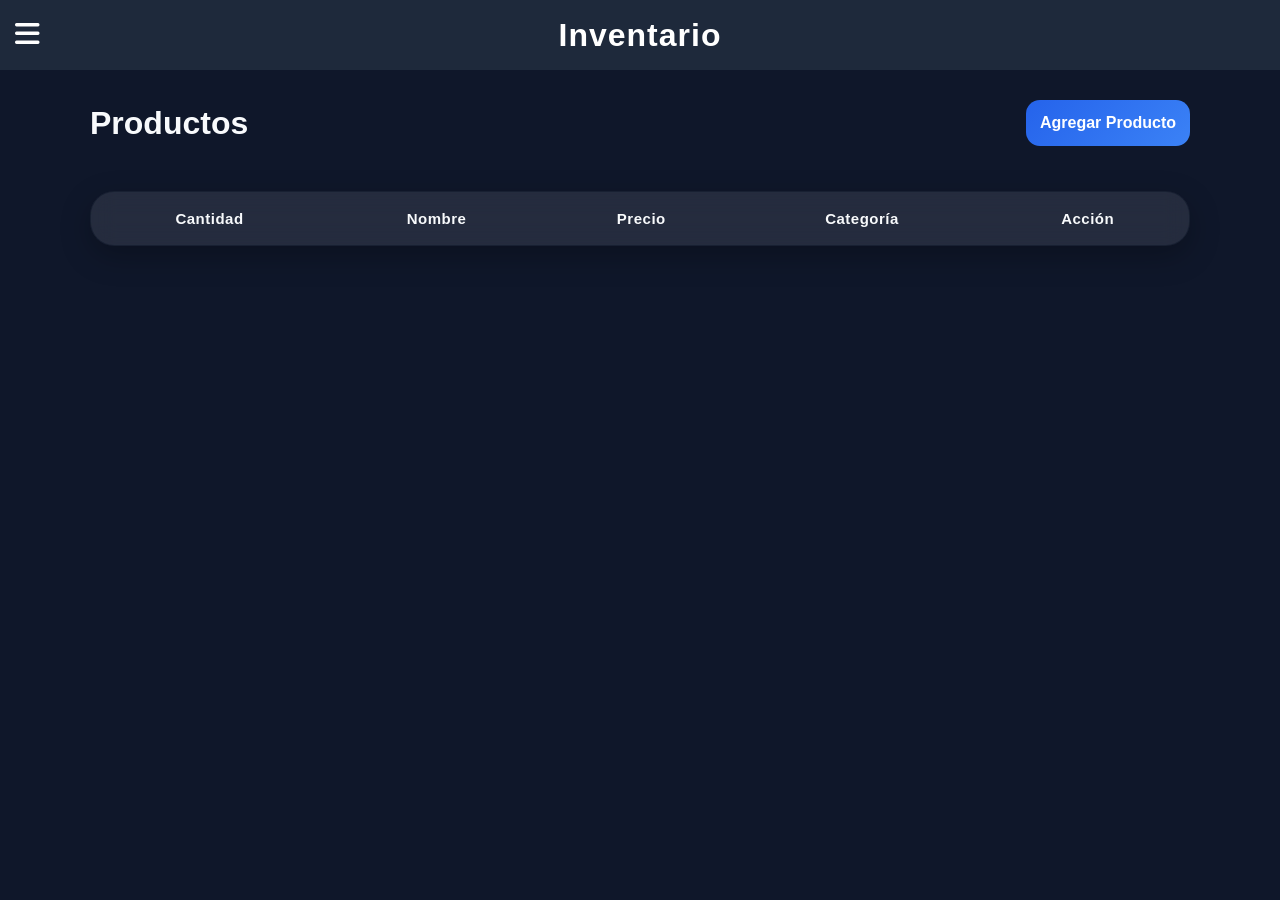
==== inventario/src/main/resources/static/index.html @ cc06ed56 "feat: implementar CRUD de categorias en el frontend" ====
<!DOCTYPE html>
<html lang="es">
<head>
    <meta charset="UTF-8">
    <title>Inventario</title>
    <link rel="stylesheet" href="styles.css">
    <link rel="stylesheet"
    href="https://cdnjs.cloudflare.com/ajax/libs/font-awesome/6.5.2/css/all.min.css">
</head>
<body>
<header>
    <button id="btnMenu">
        <i class="fa-solid fa-bars"></i>
    </button>
    <h1>Inventario</h1>
</header>
<div class="contenedor">
    <aside class="sidebar">
        <button class="btn"><a href="index.html">Productos</a></button>
        <button class="btn" ><a href="categorias.html">Categorías</a></button>
    </aside>
    <main class="contenido">

        <div class="modal" id ="agregarProducto">
            <form id="productoForm">
            <span class="cerrar" onclick="cerrarModal('agregarProducto')">&times;</span>
            <h2>Datos Del Producto</h2>

            <input type="text" id="nombre" placeholder="Nombre" required>
            <input type="number" id="precio" placeholder="Precio" required>
            <input type="number" id="cantidad" placeholder="Cantidad" required>
            <select id="categoria" required>
                <option value="">Selecciona categoria</option>
            </select>

            <button type="submit" class="btn">Agregar</button>

        </form>
        </div>
        <div class="tabla-container">
            <div class="toolbar">
                <h2>Productos</h2>
                <button class="btn" id = "btnAgregarProducto">Agregar Producto</button>
            </div>
            <table>

            <thead>
            <tr>
                <th>Cantidad</th>
                <th>Nombre</th>
                <th>Precio</th>
                <th>Categoría</th>
                <th>Acción</th>
            </tr>
            </thead>

            <tbody id="tablaProductos"></tbody>

        </table>
        </div>
        <div id="modalEditar" class="modal">
            <div class="modal-content">
                <span class="cerrar" onclick="cerrarModal('modalEditar')">&times;</span>
                <h2>Editar Producto</h2>
                <input type="text" id="editarNombre">
                <input type="number" id="editarPrecio">
                <input type="number" id="editarCantidad">
                <select id="editarCategoria"></select>
                <button onclick="guardarEdicion()">Guardar</button>
            </div>
        </div>
    </main>
</div>
<script src="app.js"></script>
</body>
</html>
---- inventario/src/main/resources/static/styles.css ----
*{
    margin: 0;
    padding: 0;
    box-sizing: border-box;
}

body{
    font-family: 'Segoe UI', sans-serif;
    background: #0f172a;
    color: #f8fafc;
    min-height: 100vh;
}
header{
    background-color: #1e293b;
    height: 70px;

    display: flex;
    align-items: center;
    position: relative;
}
header h1{
    position: absolute;
    left: 50%;
    transform: translateX(-50%);
    margin: 0;
    font-size: 2rem;
}

#btnMenu{
    margin-left: 15px;
    font-size: 28px;
    background: none;
    border: none;
    color: white;
    font-size: 28px;
    cursor: pointer;
}

#btnMenu:hover{
    color: #6c99e2;
}

.contenedor{
    display: flex;
    min-height: calc(100vh - 70px);
}
.sidebar{
    width: 0;
    padding: 0;
    overflow: hidden;
    transition: .3s;
}
.sidebar.abierto{
    width: 220px;
    background: #1e293b;
    padding: 20px; 

    display: flex;
    flex-direction: column;
    gap: 15px;
}
.sidebar a{
    color: white;
    text-decoration: none;
}
.contenido{
    flex: 1;
    padding: 30px;
}
main{
    padding: 40px 10px;
}
/* TITULO */
h1{
    font-size: 2rem;
    margin: 0;
    font-weight: 700;
    color: #ffffff;
    letter-spacing: 1px;
    text-align: center;
}

/* FORMULARIO */
form{
    width: 100%;
    max-width: 420px;
    margin: auto;
    background: rgba(255,255,255,0.04);
    backdrop-filter: blur(12px);
    padding: 30px;
    border-radius: 24px;
    border: 1px solid rgba(255,255,255,0.08);
    box-shadow: 0 10px 30px rgba(0,0,0,0.25);

    display: flex;
    flex-direction: column;
    gap: 16px;
}

/* INPUTS */
input[type="number"]::-webkit-inner-spin-button,
input[type="number"]::-webkit-outer-spin-button{
    -webkit-appearance: none;
    margin: 0;
}
input[type="number"]{
    appearance: textfield;
}
input,
select{
    width: 100%;
    padding: 14px 16px;
    border-radius: 14px;
    border: 1px solid transparent;
    background: #1e293b;
    color: white;
    font-size: 15px;
    transition: 0.25s ease;
    outline: none;
}

input::placeholder{
    color: #94a3b8;
}

input:focus,
select:focus{
    border-color: #3b82f6;
    box-shadow: 0 0 0 4px rgba(59,130,246,0.15);
}

/* BOTON */
.btn{
    border: none;
    padding: 14px;
    border-radius: 14px;
    background: linear-gradient(135deg,#2563eb,#3b82f6);
    color: white;
    font-size: 16px;
    font-weight: 600;
    cursor: pointer;
    transition: 0.25s ease;
    margin-top: 5px;
}

.btn:hover{
    transform: translateY(-2px);
    box-shadow: 0 10px 20px rgba(37,99,235,0.35);
}

.btn:active{
    transform: scale(0.98);
}

.toolbar{
    width: 100%;
    max-width: 1100px;
    margin: 0 auto 20px;

    display: flex;
    justify-content: space-between;
    align-items: center;
}
.toolbar h2{
    font-size: 2rem;
    font-weight: 700;
}
.tabla-container{
    width: 100%;
    max-width: 1100px;
    margin: 0 auto;
}
#btnAgregarProducto{
    margin: 0;
}

/* TABLA */
table{
    width: 100%;
    max-width: 1100px;
    margin: 45px auto 0;
    border-collapse: collapse;
    overflow: hidden;
    border-radius: 24px;
    background: rgba(255,255,255,0.04);
    backdrop-filter: blur(12px);
    border: 1px solid rgba(255,255,255,0.08);
    box-shadow: 0 10px 30px rgba(0,0,0,0.25);
}

/* HEADER */
thead{
    background: rgba(255,255,255,0.06);
}

th{
    padding: 18px;
    color: #f8fafc;
    font-size: 15px;
    font-weight: 600;
    letter-spacing: .5px;
}

/* CELDAS */
td{
    padding: 18px;
    color: #e2e8f0;
    border-top: 1px solid rgba(255,255,255,0.06);
}
th,td{
    border-top: 1px solid rgba(255,255,255,0.06);
    text-align: center;
    vertical-align: middle;
}

/* FILAS */
tbody tr{
    transition: 0.2s ease;
}

tbody tr:hover{
    background: rgba(59,130,246,0.08);
}

/* BOTONES ACCION */
td button{
    border: none;
    padding: 9px 14px;
    border-radius: 10px;
    cursor: pointer;
    font-size: 14px;
    font-weight: 500;
    transition: 0.2s ease;
    margin: 0 4px;
}

/* EDITAR */
td button:first-child{
    background: #2563eb;
    color: white;
}

td button:first-child:hover{
    background: #1d4ed8;
}

/* ELIMINAR */
td button:last-child{
    background: #ef4444;
    color: white;
}

td button:last-child:hover{
    background: #dc2626;
}

/* RESPONSIVE */
@media(max-width: 768px){

    body{
        padding: 20px;
    }

    h1{
        font-size: 2.2rem;
    }

    table{
        font-size: 14px;
    }

    th,
    td{
        padding: 12px;
    }

}

/* MODAL */
.modal{
    display: none;
    position: fixed;
    inset: 0;
    background: rgba(0,0,0,0.65);
    backdrop-filter: blur(4px);

    justify-content: center;
    align-items: center;

    z-index: 999;
}

/* CAJA */
.modal-content{
    width: 90%;
    max-width: 420px;

    background: #111827;

    border: 1px solid rgba(255,255,255,0.08);

    padding: 30px;

    border-radius: 24px;

    box-shadow: 0 20px 50px rgba(0,0,0,0.45);

    display: flex;
    flex-direction: column;

    gap: 15px;

    animation: aparecer .25s ease;
}

/* TITULO */
.modal-content h2{
    color: white;
}
.modal-content button{
    border: none;
    padding: 14px;
    border-radius: 14px;
    background: linear-gradient(135deg,#2563eb,#3b82f6);
    color: white;
    font-size: 16px;
    font-weight: 600;
    cursor: pointer;
    transition: 0.25s ease;
    margin-top: 5px;
}
.modal-content button:hover{
    transform: translateY(-2px);
    box-shadow: 0 10px 20px rgba(37,99,235,0.35);
}

.modal-content button:active{
    transform: scale(0.98);
}
/* CERRAR */
.cerrar{
    align-self: flex-end;

    font-size: 28px;

    color: #94a3b8;

    cursor: pointer;

    transition: .2s;
}

.cerrar:hover{
    color: white;
}

/* ANIMACION */
@keyframes aparecer{

    from{
        opacity: 0;
        transform: scale(.9);
    }

    to{
        opacity: 1;
        transform: scale(1);
    }

}
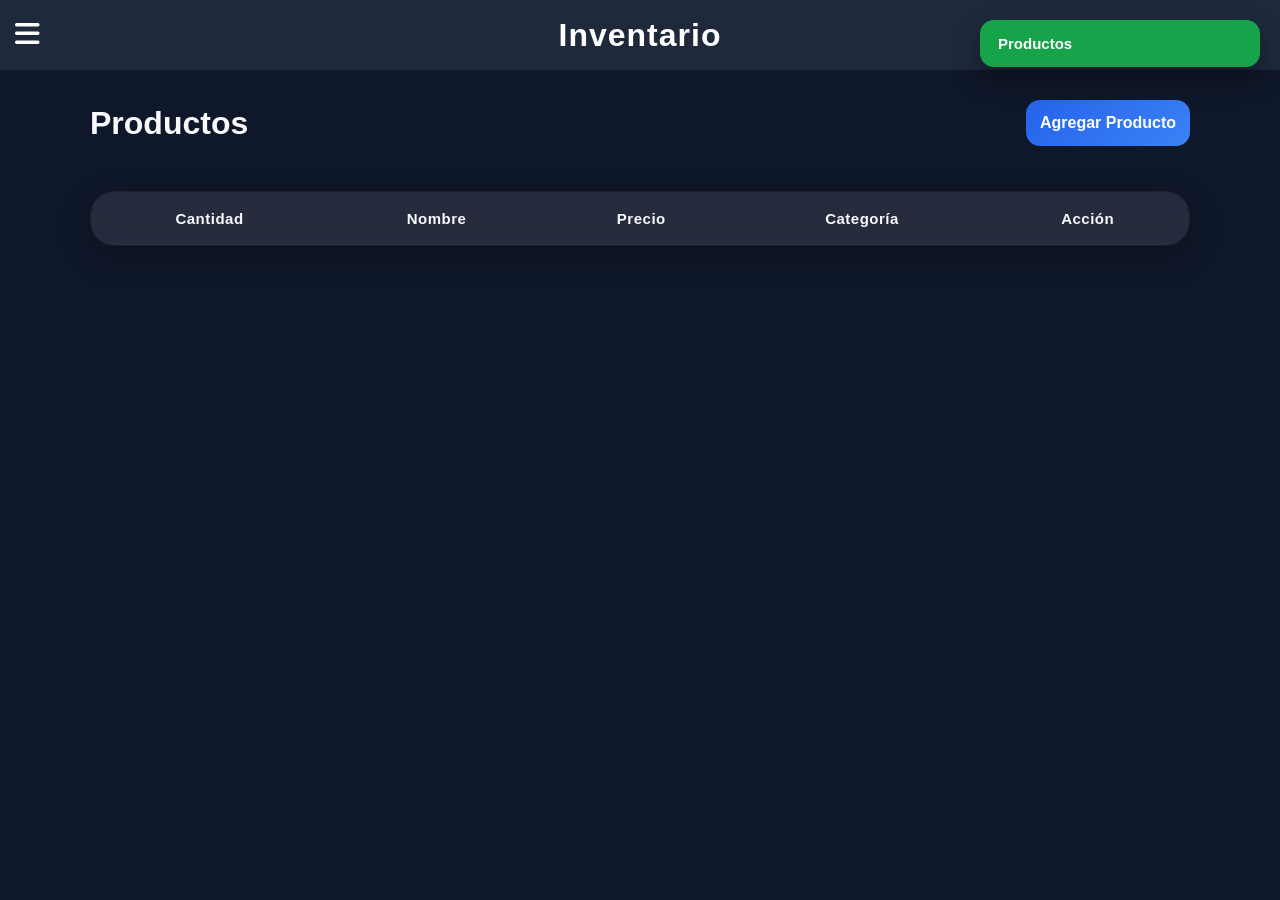
==== commit 0a150b8f: "feat: agrega sistema de notificaciones y mejora en productos" ====
--- a/inventario/src/main/resources/static/index.html
+++ b/inventario/src/main/resources/static/index.html
@@ -27,7 +27,7 @@
             <h2>Datos Del Producto</h2>
 
             <input type="text" id="nombre" placeholder="Nombre" required>
-            <input type="number" id="precio" placeholder="Precio" required>
+            <input type="number" id="precio" placeholder="Precio" step="0.01" min="0" required>
             <input type="number" id="cantidad" placeholder="Cantidad" required>
             <select id="categoria" required>
                 <option value="">Selecciona categoria</option>
@@ -71,6 +71,8 @@
         </div>
     </main>
 </div>
-<script src="app.js"></script>
+<div id="toastContainer"></div>
+<script  src="utils.js"></script>
+<script  src="app.js"></script>
 </body>
 </html>
--- a/inventario/src/main/resources/static/styles.css
+++ b/inventario/src/main/resources/static/styles.css
@@ -367,4 +367,59 @@
         transform: scale(1);
     }
 
+}
+
+#toastContainer {
+    position: fixed;
+    top: 20px;
+    right: 20px;
+
+    display: flex;
+    flex-direction: column;
+    gap: 12px;
+
+    z-index: 9999;
+}
+
+.toast {
+    min-width: 280px;
+
+    padding: 15px 18px;
+
+    border-radius: 14px;
+
+    color: white;
+
+    font-size: 15px;
+    font-weight: 600;
+
+    box-shadow: 0 12px 25px rgba(0, 0, 0, 0.35);
+
+    animation: aparecerToast 0.3s ease;
+}
+
+.toast.success {
+    background: #16a34a;
+}
+
+.toast.error {
+    background: #dc2626;
+}
+
+.toast.info {
+    background: #2563eb;
+}
+
+@keyframes aparecerToast {
+
+    from {
+        opacity: 0;
+        transform: translateX(100px);
+    }
+
+    to {
+        opacity: 1;
+        transform: translateX(0);
+    }
+
 }
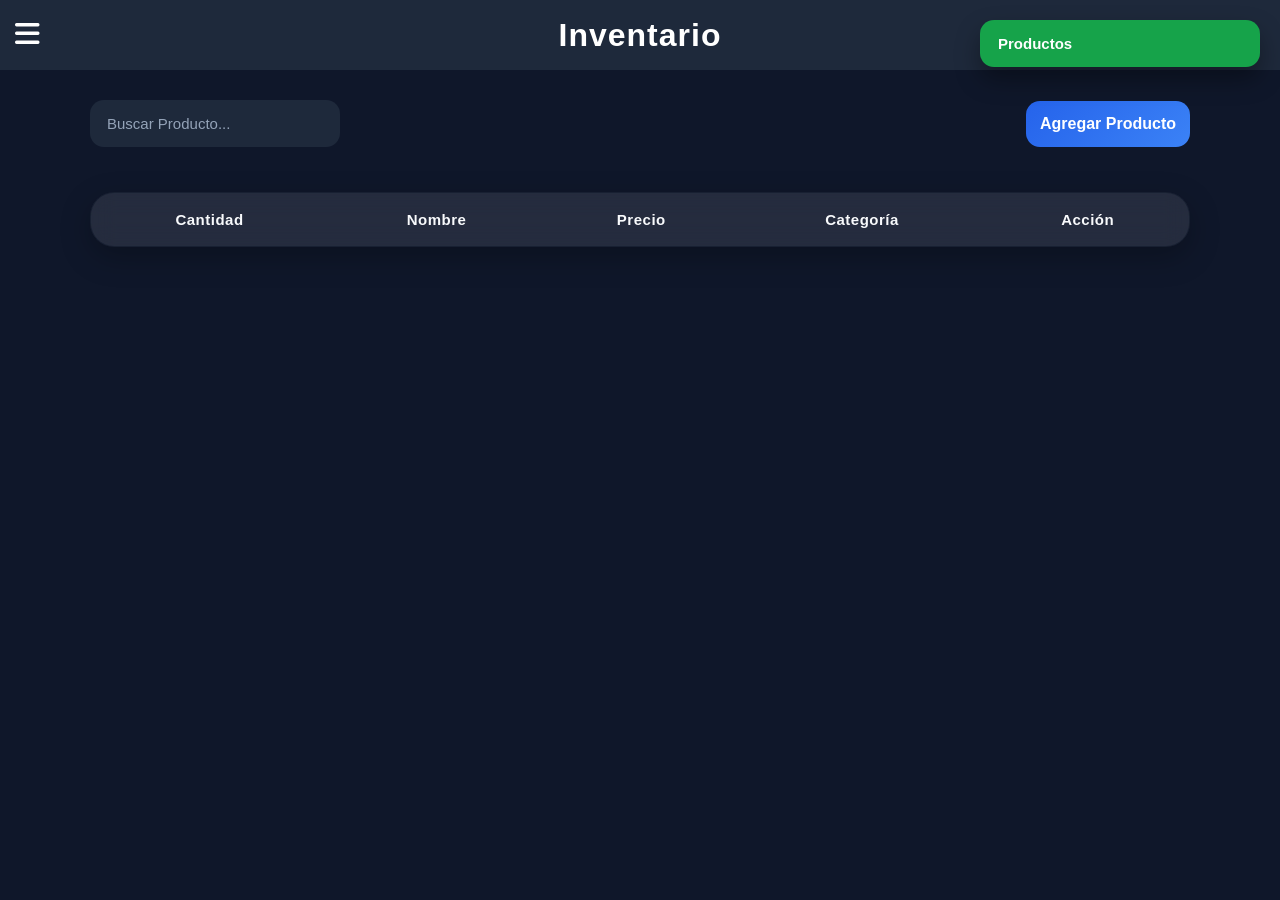
==== commit 5dfda86f: "feat: agregar funcionalidad de búsqueda de productos" ====
--- a/inventario/src/main/resources/static/index.html
+++ b/inventario/src/main/resources/static/index.html
@@ -27,7 +27,7 @@
             <h2>Datos Del Producto</h2>
 
             <input type="text" id="nombre" placeholder="Nombre" required>
-            <input type="number" id="precio" placeholder="Precio" step="0.01" min="0" required>
+            <input type="number" id="precio" placeholder="Precio" step="0.01" required>
             <input type="number" id="cantidad" placeholder="Cantidad" required>
             <select id="categoria" required>
                 <option value="">Selecciona categoria</option>
@@ -35,11 +35,11 @@
 
             <button type="submit" class="btn">Agregar</button>
 
-        </form>
+            </form>
         </div>
         <div class="tabla-container">
             <div class="toolbar">
-                <h2>Productos</h2>
+                <input type="text" id="buscarProducto" placeholder="Buscar Producto...">
                 <button class="btn" id = "btnAgregarProducto">Agregar Producto</button>
             </div>
             <table>
--- a/inventario/src/main/resources/static/styles.css
+++ b/inventario/src/main/resources/static/styles.css
@@ -160,6 +160,10 @@
     display: flex;
     justify-content: space-between;
     align-items: center;
+    gap: 15px;
+}
+#buscarProducto{
+    width: 250px;
 }
 .toolbar h2{
     font-size: 2rem;
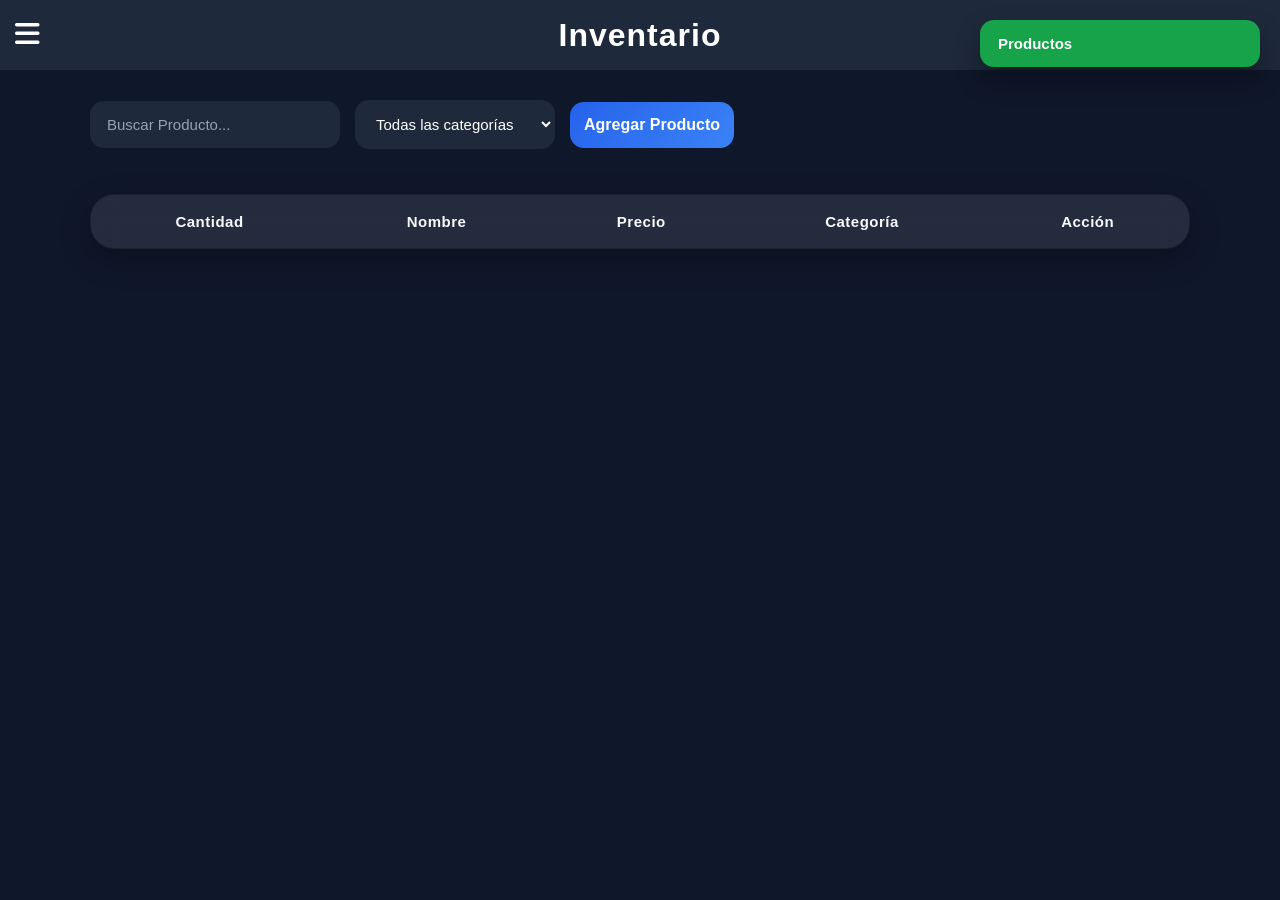
==== commit c1928ae8: "feat: agregar filtro de categoría y mejorar búsqueda de productos" ====
--- a/inventario/src/main/resources/static/index.html
+++ b/inventario/src/main/resources/static/index.html
@@ -39,8 +39,13 @@
         </div>
         <div class="tabla-container">
             <div class="toolbar">
-                <input type="text" id="buscarProducto" placeholder="Buscar Producto...">
-                <button class="btn" id = "btnAgregarProducto">Agregar Producto</button>
+                <div class="acciones">
+                    <input type="text" id="buscarProducto" placeholder="Buscar Producto...">
+                    <select id="filtroCategoria">
+                        <option value="">Todas las categorías</option>
+                    </select>
+                    <button class="btn" id = "btnAgregarProducto">Agregar Producto</button>
+                </div>
             </div>
             <table>
 
--- a/inventario/src/main/resources/static/styles.css
+++ b/inventario/src/main/resources/static/styles.css
@@ -66,6 +66,7 @@
 .contenido{
     flex: 1;
     padding: 30px;
+    min-width: 0;
 }
 main{
     padding: 40px 10px;
@@ -176,6 +177,14 @@
 }
 #btnAgregarProducto{
     margin: 0;
+}
+#filtroCategoria{
+    width: 200px;
+}
+.acciones{
+    display: flex;
+    align-items: center;
+    gap: 15px;
 }
 
 /* TABLA */
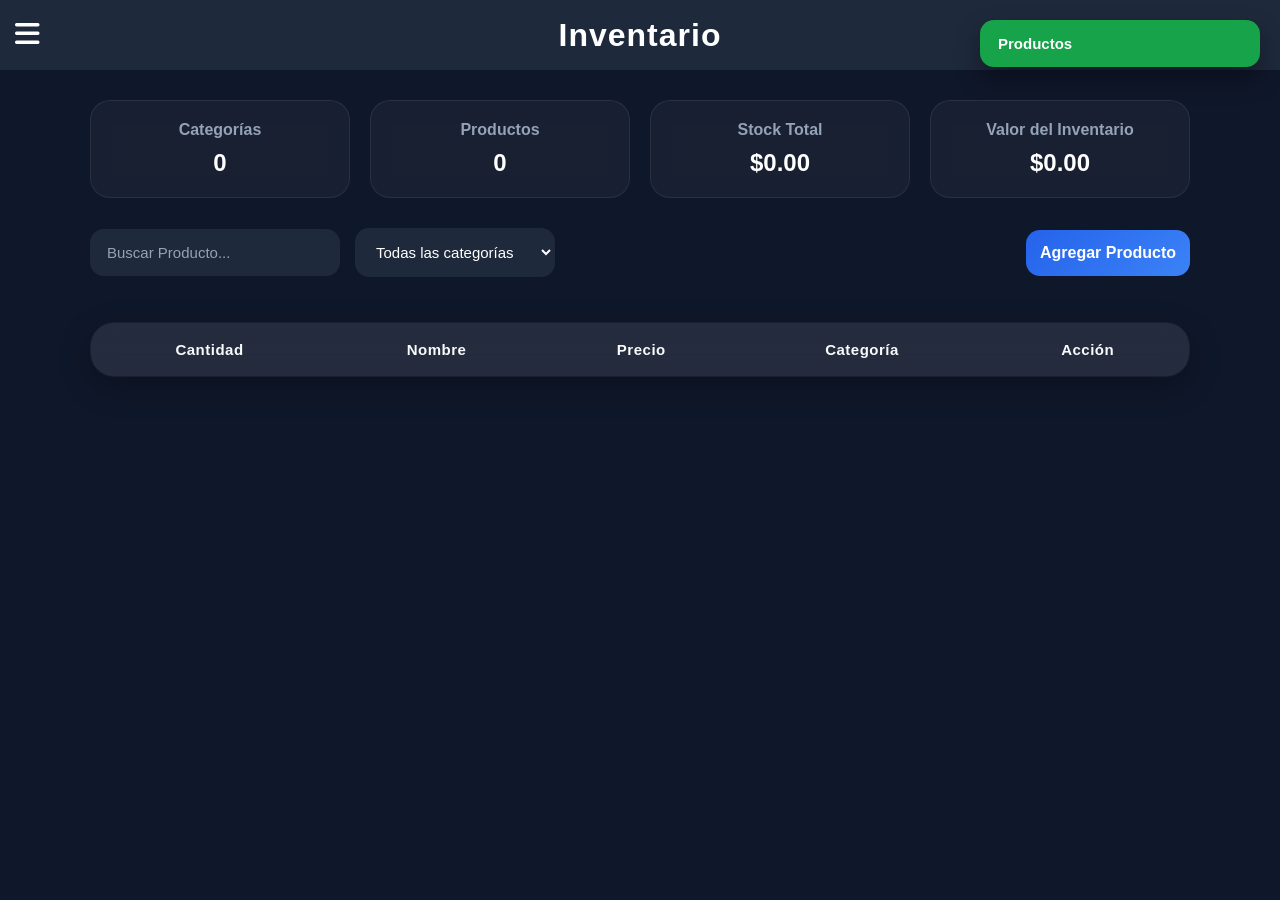
==== commit ebf1d259: "feat: agrega dashboard con estadísticas de productos" ====
--- a/inventario/src/main/resources/static/index.html
+++ b/inventario/src/main/resources/static/index.html
@@ -37,6 +37,25 @@
 
             </form>
         </div>
+        <section class="dashboard">
+            <div class ="card-dashboard">
+                <h3>Categorías</h3>
+                <p id="totalCategorias">0</p>
+            </div>
+            <div class ="card-dashboard">
+                <h3>Productos</h3>
+                <p id="totalProductos">0</p>
+            </div>
+            <div class ="card-dashboard">
+                <h3>Stock Total</h3>
+                <p id="stockTotal">$0.00</p>
+            </div>
+            <div class ="card-dashboard">
+                <h3>Valor del Inventario</h3>
+                <p id="valorInventario">$0.00</p>
+            </div>
+        </section>
+        
         <div class="tabla-container">
             <div class="toolbar">
                 <div class="acciones">
@@ -44,8 +63,8 @@
                     <select id="filtroCategoria">
                         <option value="">Todas las categorías</option>
                     </select>
-                    <button class="btn" id = "btnAgregarProducto">Agregar Producto</button>
                 </div>
+                <button class="btn" id = "btnAgregarProducto">Agregar Producto</button>
             </div>
             <table>
 
--- a/inventario/src/main/resources/static/styles.css
+++ b/inventario/src/main/resources/static/styles.css
@@ -67,6 +67,38 @@
     flex: 1;
     padding: 30px;
     min-width: 0;
+}
+.dashboard{
+    width: 100%;
+    max-width: 1100px;
+    margin: 0 auto 30px;
+
+    display: grid;
+    grid-template-columns: repeat(4, 1fr);
+    gap: 20px;
+}
+.card-dashboard{
+    background: rgba(255,255,255,0.04);
+    backdrop-filter: blur(12px);
+
+    border: 1px solid rgba(255,255,255, 0.08);
+    border-radius: 20px;
+
+    padding: 20px;
+    box-shadow: 0 10px 30px rgba(0. 0, 0, 0.25);
+    text-align: center; 
+}
+
+.card-dashboard h3{
+    margin-bottom: 10px;
+    font-size: 16px;
+    color: #94a3b8;
+}
+
+.card-dashboard p{
+    font-size: 24px;
+    font-weight: 700;
+    color:#ffffff;
 }
 main{
     padding: 40px 10px;
@@ -435,4 +467,10 @@
         transform: translateX(0);
     }
 
+}
+.sin-productos {
+    text-align: center;
+    padding: 30px;
+    color: #94a3b8;
+    font-size: 16px;
 }
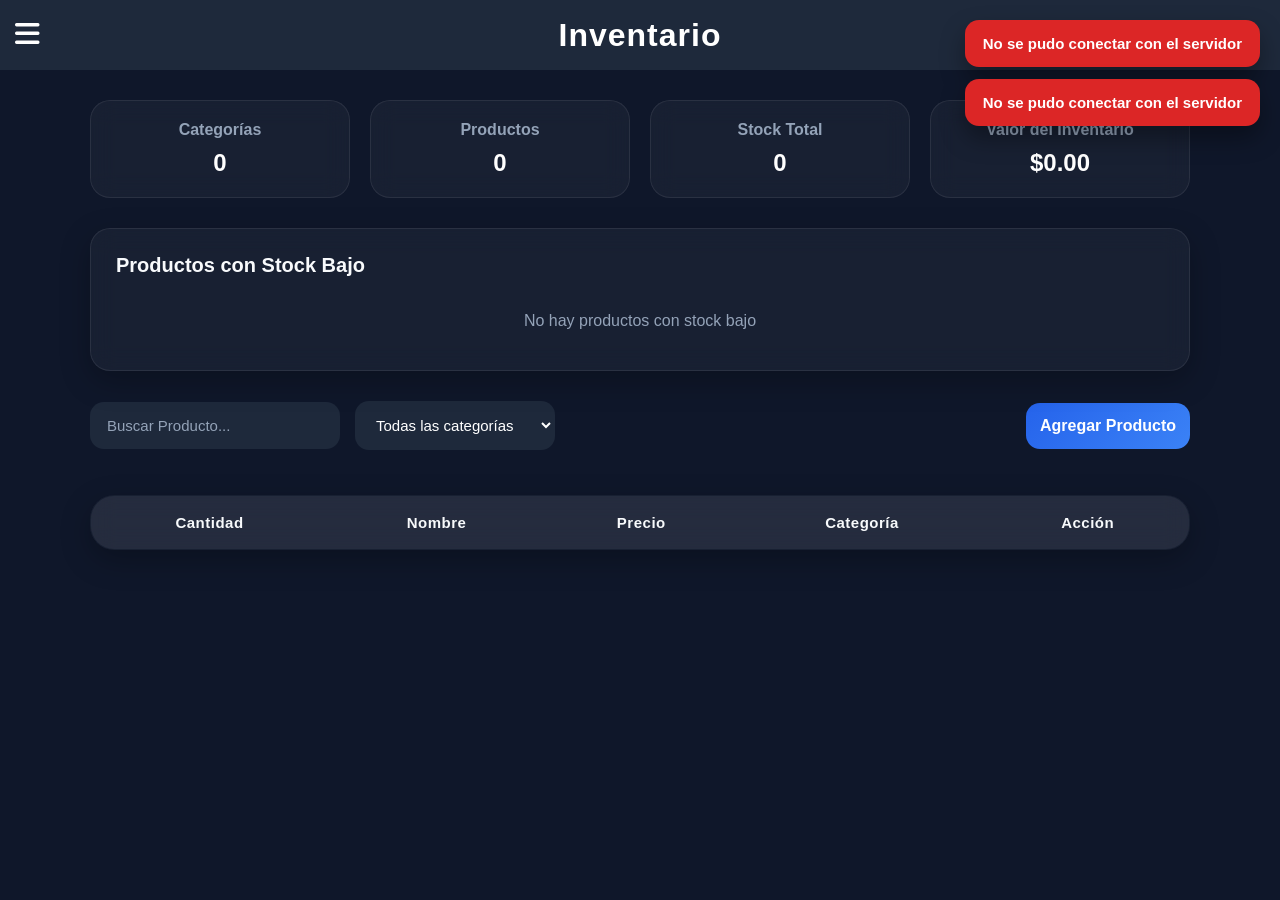
==== commit dc43cc26: "feat: agrega sección de productos con stock bajo y mejorar manejo de errores en formularios" ====
--- a/inventario/src/main/resources/static/index.html
+++ b/inventario/src/main/resources/static/index.html
@@ -55,6 +55,12 @@
                 <p id="valorInventario">$0.00</p>
             </div>
         </section>
+        <section class="stock-bajo-container">
+            <h2>Productos con Stock Bajo</h2>
+            <div id="listaStockBajo">
+                
+            </div>
+        </section>
         
         <div class="tabla-container">
             <div class="toolbar">
--- a/inventario/src/main/resources/static/styles.css
+++ b/inventario/src/main/resources/static/styles.css
@@ -473,4 +473,47 @@
     padding: 30px;
     color: #94a3b8;
     font-size: 16px;
+}
+
+.stock-bajo-container {
+    width: 100%;
+    max-width: 1100px;
+    margin: 0 auto 30px;
+
+    background: rgba(255, 255, 255, 0.04);
+    backdrop-filter: blur(12px);
+
+    border: 1px solid rgba(255, 255, 255, 0.08);
+    border-radius: 20px;
+
+    padding: 25px;
+
+    box-shadow: 0 10px 30px rgba(0, 0, 0, 0.25);
+}
+
+.stock-bajo-container h2 {
+    margin-bottom: 20px;
+    font-size: 20px;
+}
+
+.producto-stock-bajo {
+    display: flex;
+    justify-content: space-between;
+    align-items: center;
+
+    padding: 15px 10px;
+
+    border-top: 1px solid rgba(255, 255, 255, 0.06);
+
+    color: #e2e8f0;
+}
+
+.producto-stock-bajo strong {
+    color: #f8fafc;
+}
+
+.sin-stock-bajo {
+    color: #94a3b8;
+    text-align: center;
+    padding: 15px;
 }
